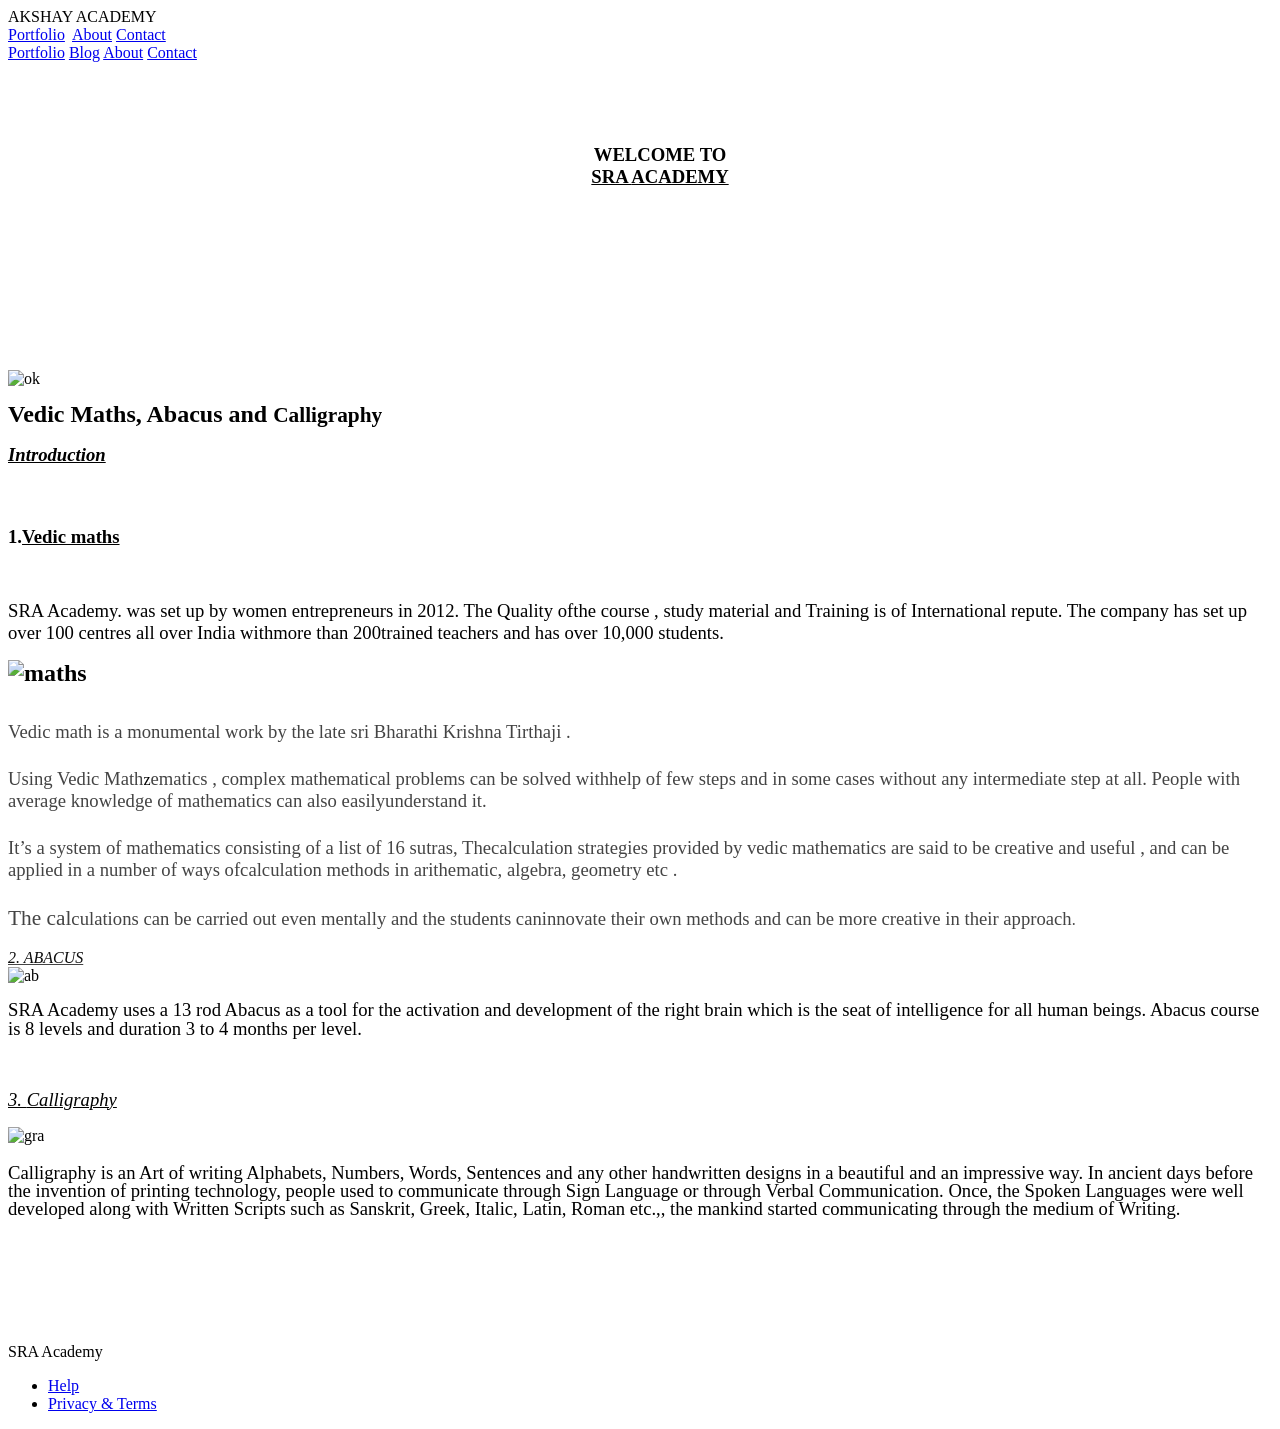
==== index.html @ 7da57687 "Update index.html" ====
<!DOCTYPE html>
<!--
  Material Design Lite  Copyright 2015 Google Inc. All rights reserved.  Licensed under the Apache License, Version 2.0 (the "License");
  you may not use this file except in compliance with the License.  You may obtain a copy of the License at      https://www.apache.org/licenses/LICENSE-2.0
  Unless required by applicable law or agreed to in writing, software  distributed under the License is distributed on an "AS IS" BASIS,  WITHOUT WARRANTIES OR CONDITIONS OF ANY KIND, either express or implied.
  See the License for the specific language governing permissions and  limitations under the License-->
<html lang="en">
  <head>
    <meta http-equiv="content-type" content="text/html; charset=utf-8">
    <meta http-equiv="X-UA-Compatible" content="IE=edge">
    <meta name="description" content="A portfolio template that uses Material Design Lite.">
    <meta name="viewport" content="width=device-width, initial-scale=1.0, minimum-scale=1.0">
    <title>MDL-Static Website</title>
    <link rel="stylesheet" href="https://fonts.googleapis.com/css?family=Roboto:regular,bold,italic,thin,light,bolditalic,black,medium&amp;lang=en">
    <link rel="stylesheet" href="https://code.getmdl.io/1.3.0/material.grey-pink.min.css">
    <link rel="stylesheet" href="styles.css">
    <link rel="stylesheet" href="https://fonts.googleapis.com/icon?family=Material+Icons">
  </head>
  <body>
    <div class="mdl-layout mdl-js-layout mdl-layout--fixed-header">
      <header class="mdl-layout__header mdl-layout__header--waterfall portfolio-header">
        <div class="mdl-layout__header-row portfolio-logo-row"> <span class="mdl-layout__title">
            <div class="portfolio-logo"></div>
            <span class="mdl-layout__title">AKSHAY ACADEMY</span> </span> </div>
        <div class="mdl-layout__header-row portfolio-navigation-row mdl-layout--large-screen-only">
          <nav class="mdl-navigation mdl-typography--body-1-force-preferred-font">
            <a class="mdl-navigation__link is-active" href="index.html">Portfolio</a>&nbsp;
            <a class="mdl-navigation__link" href="about.html">About</a>
            <a class="mdl-navigation__link" href="contact.html">Contact</a> </nav>
        </div>
      </header>
      <div class="mdl-layout__drawer mdl-layout--small-screen-only">
        <nav class="mdl-navigation mdl-typography--body-1-force-preferred-font">
          <a class="mdl-navigation__link is-active" href="index.html">Portfolio</a>
          <a class="mdl-navigation__link" href="blog.html">Blog</a> <a class="mdl-navigation__link"
            href="about.html">About</a> <a class="mdl-navigation__link" href="contact.html">Contact</a>
        </nav>
      </div>
      <main class="mdl-layout__content">
        <div class="mdl-grid portfolio-max-width">
          <div class="mdl-cell mdl-cell--12-col mdl-card mdl-shadow--4dp">
            <div class="mdl-card__title">
              <h2 class="mdl-card__title-text"> </h2>
              <p style="margin-bottom: 0.28cm; line-height: 108%"><font face="Book Antiqua, serif"><font
                    style="font-size: 14pt" size="4"><b> </b></font></font></p>
              <p style="margin-bottom: 0.28cm; line-height: 108%"><br>
              </p>
              <br>
              <dl>
                <dd style="text-align: center;"><font face="Book Antiqua, serif"><font
                      style="font-size: 14pt" size="4"><b>WELCOME TO</b></font></font></dd>
                <dd style="text-align: center;"><font face="Book Antiqua, serif"><font
                      style="font-size: 14pt" size="4"><b><u>SRA </u><u>ACADEMY</u></b></font></font></dd>
              </dl>
              <p style="margin-bottom: 0.28cm; line-height: 108%"><font face="Book Antiqua, serif"><font
                    style="font-size: 14pt" size="4"><b><br>
                    </b></font></font></p>
              <p style="margin-bottom: 0.28cm; line-height: 108%"><font face="Book Antiqua, serif"><font
                    style="font-size: 14pt" size="4"><b><br>
                    </b></font></font></p>
              <p style="margin-bottom: 0.28cm; line-height: 108%"><font face="Book Antiqua, serif"><font
                    style="font-size: 14pt" size="4"><b><br>
                    </b></font></font></p>
              <p style="margin-bottom: 0.28cm; line-height: 108%"><font face="Book Antiqua, serif"><font
                    style="font-size: 14pt" size="4"><b><br>
                    </b></font></font></p>
              <p style="margin-bottom: 0.28cm; line-height: 108%"><font face="Book Antiqua, serif"><font
                    style="font-size: 14pt" size="4"><b><br>
                    </b></font></font></p>
              <img src="https://github.com/AkshayaAc/SrAA.githhub.io/blob/master/logo.png"
                alt="ok" title="logo"> </div>
            <div class="mdl-card__supporting-text"> <strong></strong>
              <p style="margin-top: 0.49cm; margin-bottom: 0.49cm; line-height: 108%">
              </p>
              <p style="margin-bottom: 0.28cm; line-height: 108%"><span style="color: #010101;"><b><font
                      style="font-size: 18pt" size="5">Vedic Maths, Abacus and <font
                        face="Book Antiqua, serif"><font style="font-size: 16pt"
                          size="5">Calligraphy</font></font></font></b></span></p>
              <p style="margin-top: 0.49cm; margin-bottom: 0.49cm; line-height: 100%">
              </p>
            </div>
            <div class="mdl-grid portfolio-copy">
              <h3 class="mdl-cell mdl-cell--16-col mdl-typography--headline"><i><b><u>Introduction<br>
                    </u></b></i></h3>
              <h3 class="mdl-cell mdl-cell--16-col mdl-typography--headline"><br>
              </h3>
              <h3 class="mdl-cell mdl-cell--16-col mdl-typography--headline">1.<u>Vedic
                  maths</u><i><b><u><br>
                    </u></b></i></h3>
              <p><br>
              </p>
              <p> </p>
              <p><font face="Book Antiqua, serif"><font style="font-size: 12pt"
                    size="3"><font style="font-size: 14pt" size="5">SRA Academy.
                      was set up by women entrepreneurs in 2012. The Quality
                      ofthe course , study material and Training is of
                      International repute. The company has set up over 100
                      centres all over India withmore than 200</font></font></font><font
                  face="Book Antiqua, serif"><font style="font-size: 12pt" size="3"><font
                      style="font-size: 14pt" size="5">trained teachers and has
                      over 10,000 students.</font></font></font></p>
              <p><font face="Book Antiqua, serif"><font style="font-size: 12pt"
                    size="3"><font style="font-size: 18pt" size="5"><b> <img src="file:///home/gello/mdl-template-portfolio/images/portfolio-example-02.jpg"
                          alt="maths" title="Vedic"><br>
                      </b></font></font></font></p>
              <br>
              <div style="text-align: left;"><span style="color: #444444;"><font
                    face="Book Antiqua, serif"><font style="font-size: 14pt" size="4">Vedic
math
                      is a monumental work by the late sri Bharathi Krishna
                      Tirthaji .</font></font></span><br>
                <span style="color: #444444;"><font face="Book Antiqua, serif"><font
                      style="font-size: 16pt" size="4"><br>
                    </font></font></span></div>
              <div style="text-align: left;"><span style="color: #444444;"><font
                    face="Book Antiqua, serif"><font style="font-size: 14pt" size="4">Using
                      Vedic Math</font></font></span>z<span style="color: #444444;"><font
                    face="Book Antiqua, serif"><font style="font-size: 14pt" size="4">ematics
                      , complex mathematical problems can be solved withhelp of
                      few steps and in some cases without any intermediate step
                      at all. People with average knowledge of mathematics can
                      also easilyunderstand it.</font></font></span><br>
                <span style="color: #444444;"><font face="Book Antiqua, serif"><font
                      style="font-size: 16pt" size="4"><br>
                    </font></font></span></div>
              <div style="text-align: left;"><span style="color: #444444;"><font
                    face="Book Antiqua, serif"><font style="font-size: 14pt" size="4">It’s
                      a system of mathematics consisting of a list of 16 sutras,
                      Thecalculation strategies provided by vedic mathematics
                      are said to be creative and useful , and can be applied in
                      a number of ways ofcalculation methods in arithematic,
                      algebra, geometry etc .</font></font></span><br>
                <span style="color: #444444;"><font face="Book Antiqua, serif"><font
                      style="font-size: 12pt" size="3"><font style="font-size: 16pt"
                        size="4"><br>
                      </font></font></font></span></div>
              <div style="text-align: left;"><span style="color: #444444;"><font
                    face="Book Antiqua, serif"><font style="font-size: 12pt" size="3"><font
                        style="font-size: 16pt" size="4">The cal</font></font></font></span><span
                  style="color: #444444;"><font face="Book Antiqua, serif"><font
                      style="font-size: 12pt" size="3"><font style="font-size: 14pt"
                        size="4">culations can be carried out even mentally and
                        the students caninnovate their own methods and can be
                        more creative in their approach</font>.<br>
                      <br>
                      <u><i><span style="color: #0c0c0c;">2. ABACUS</span></i></u></font></font></span><br>
                <img src="file:///home/gello/mdl-template-portfolio/images/Abacuus.jpg"
                  alt="ab" title="Abacus" style="width: 333px; height: 333px;">
                <p style="margin-bottom: 0.28cm; line-height: 108%"><font face="Book Antiqua, serif"><font
                      style="font-size: 14pt" size="3">SRA Academy uses a 13 rod
                      Abacus as a tool for the activation and development of the
                      right brain which is the seat of intelligence for all
                      human beings. Abacus course is 8 levels and duration 3 to
                      4 months per level.</font></font></p>
                <p style="margin-bottom: 0.28cm; line-height: 108%"><font face="Book Antiqua, serif"><font
                      style="font-size: 14pt" size="3"><br>
                    </font></font></p>
                <p style="margin-top: 0.49cm; margin-bottom: 0.49cm; line-height: 108%"><font
                    face="Book Antiqua, serif"><font style="font-size: 14pt" size="3"><i><u>3.
                          </u></i></font></font><u><i><font face="Book Antiqua, serif"><font
                          style="font-size: 14pt" size="4">Calligraphy</font></font></i></u></p>
                <img src="file:///home/gello/mdl-template-portfolio/images/cal.jpg"
                  alt="gra" title="Cal" style="width: 337px; height: 189px;">
                <p style="margin-top: 0.49cm; margin-bottom: 0.49cm; line-height: 108%"><font
                    face="Book Antiqua, serif"><font style="font-size: 14pt" size="4">Calligraphy
is
                      an Art of writing Alphabets, Numbers, Words, Sentences and
                      any
                      other handwritten designs in a beautiful and an impressive
                      way. In
                      ancient days before the invention of printing technology,
                      people used
                      to communicate through Sign Language or through Verbal
                      Communication.
                      Once, the Spoken Languages were well developed along with
                      Written
                      Scripts such as Sanskrit, Greek, Italic, Latin, Roman
                      etc.,, the
                      mankind started communicating through the medium of
                      Writing.</font></font></p>
              </div>
              <div style="text-align: left;"><span style="color: #444444;"><font
                    face="Book Antiqua, serif"><font style="font-size: 12pt" size="3"><u><i><br>
                        </i></u></font></font></span></div>
              <div style="text-align: left;"><span style="color: #444444;"><font
                    face="Book Antiqua, serif"><font style="font-size: 14pt" size="3"><u><i><br>
                        </i></u><br>
                      <br>
                      <br>
                    </font></font></span></div>
            </div>
          </div>
        </div>
        <footer class="mdl-mini-footer">
          <div class="mdl-mini-footer__left-section">
            <div class="mdl-logo">SRA Academy</div>
          </div>
          <div class="mdl-mini-footer__right-section">
            <ul class="mdl-mini-footer__link-list">
              <li><a href="#">Help</a></li>
              <li><a href="#">Privacy &amp; Terms</a></li>
            </ul>
          </div>
        </footer>
      </main>
    </div>
    <script src="https://code.getmdl.io/1.3.0/material.min.js"></script>
  </body>
</html>
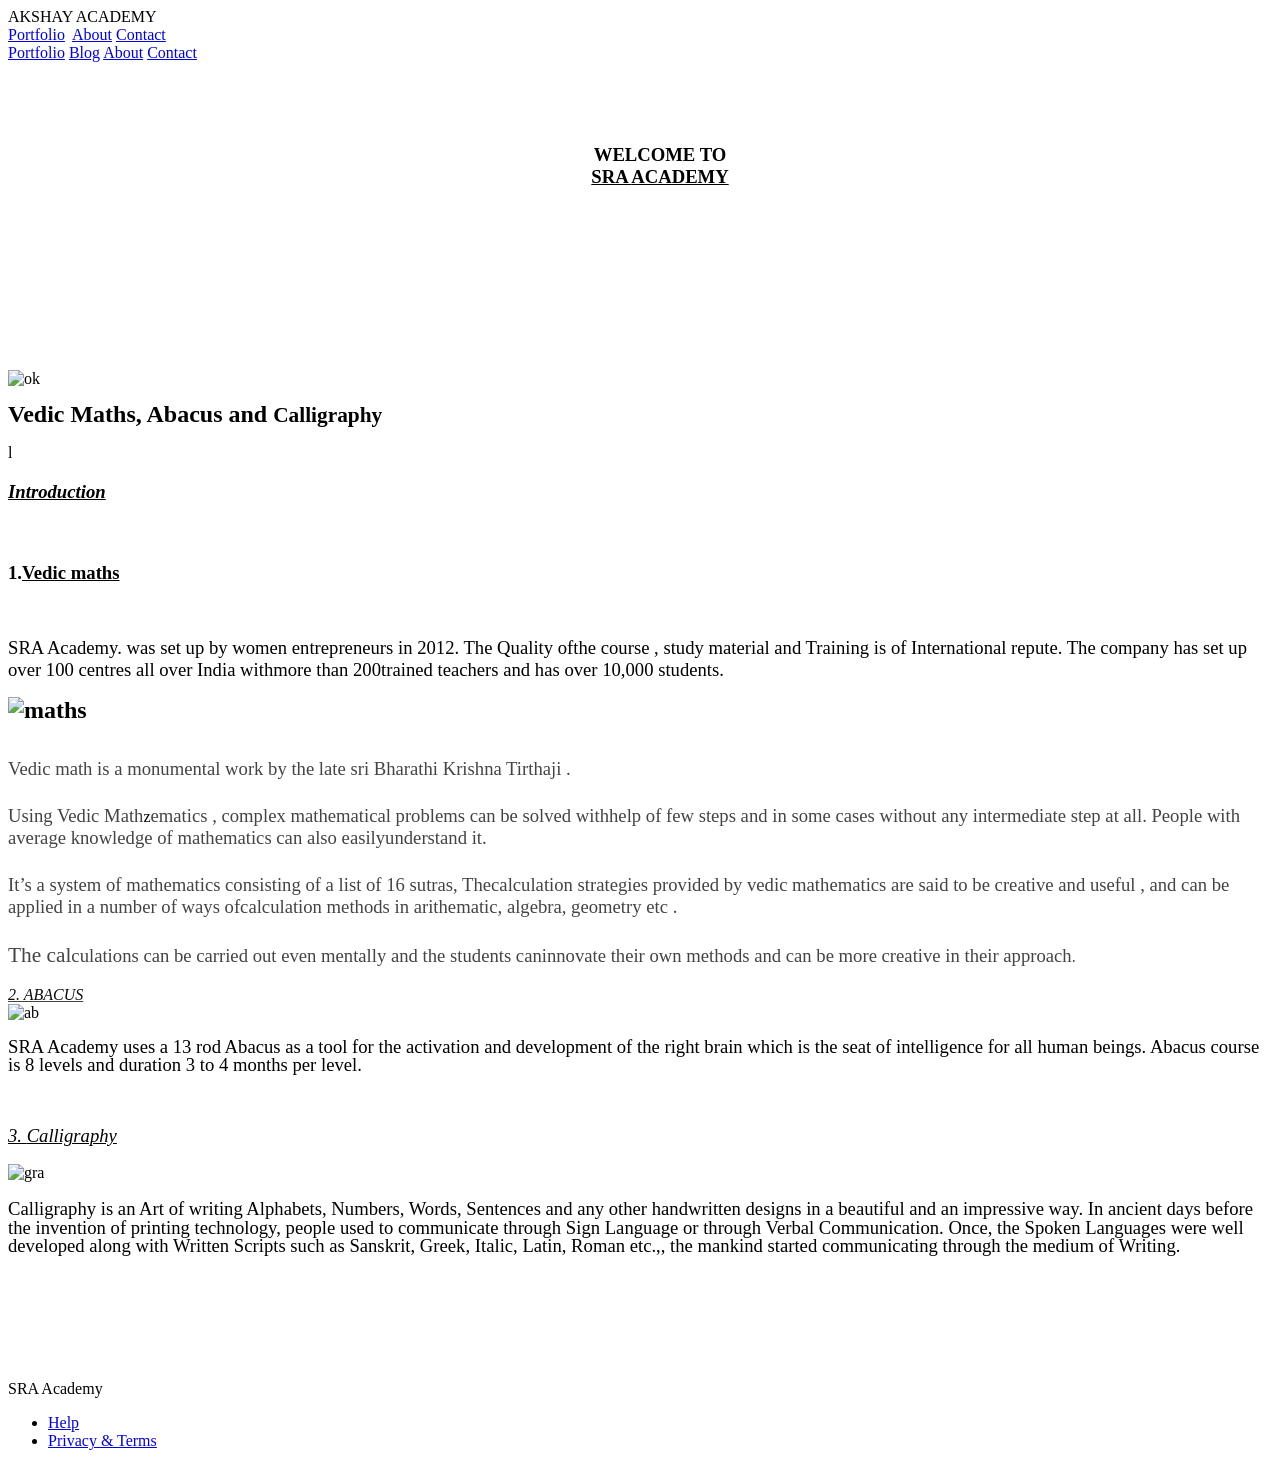
==== commit e4ee3014: "Update index.html" ====
--- a/index.html
+++ b/index.html
@@ -67,7 +67,7 @@
               <p style="margin-bottom: 0.28cm; line-height: 108%"><font face="Book Antiqua, serif"><font
                     style="font-size: 14pt" size="4"><b><br>
                     </b></font></font></p>
-              <img src="https://github.com/AkshayaAc/SrAA.githhub.io/blob/master/logo.png"
+              <img src="https://github.com/AkshayaAc/SrAA.githhub.io/blob/master/logo.png?raw=true"
                 alt="ok" title="logo"> </div>
             <div class="mdl-card__supporting-text"> <strong></strong>
               <p style="margin-top: 0.49cm; margin-bottom: 0.49cm; line-height: 108%">
@@ -77,7 +77,7 @@
                         face="Book Antiqua, serif"><font style="font-size: 16pt"
                           size="5">Calligraphy</font></font></font></b></span></p>
               <p style="margin-top: 0.49cm; margin-bottom: 0.49cm; line-height: 100%">
-              </p>
+              </p>l
             </div>
             <div class="mdl-grid portfolio-copy">
               <h3 class="mdl-cell mdl-cell--16-col mdl-typography--headline"><i><b><u>Introduction<br>
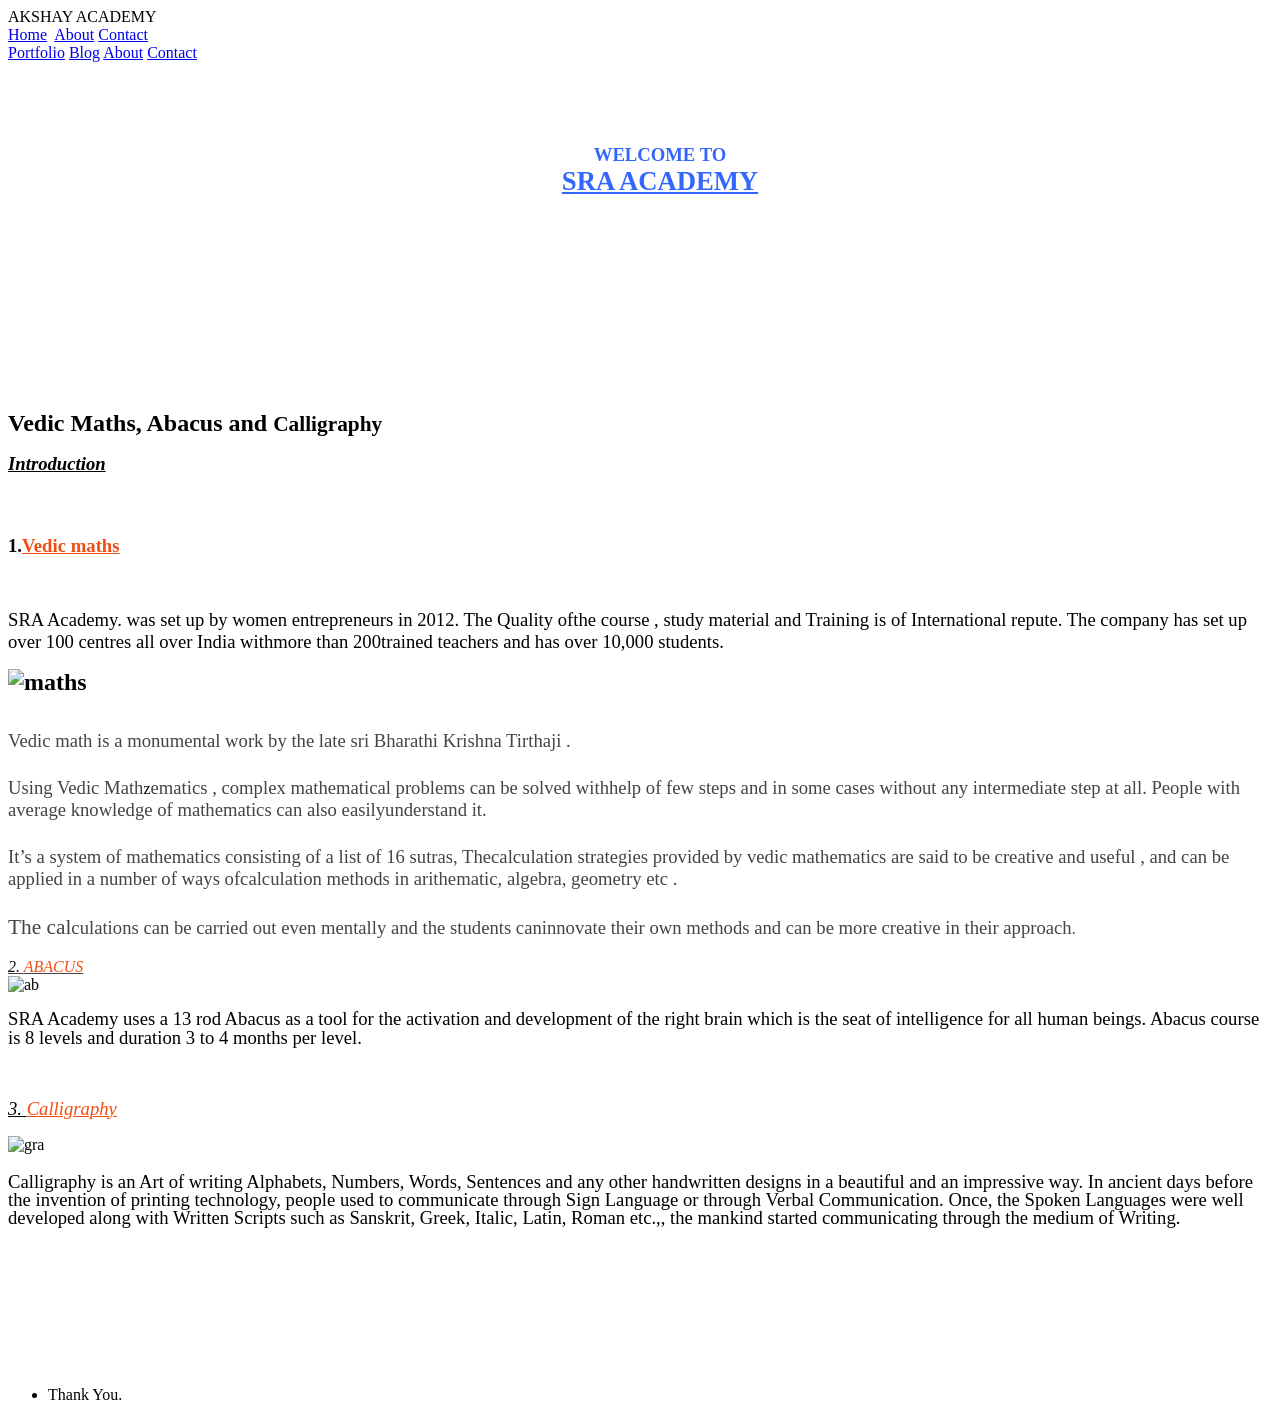
==== commit 8c8461cc: "Rename index.thml to index.html" ====
--- a/index.html
+++ b/index.html
@@ -1,9 +1,6 @@
 <!DOCTYPE html>
 <!--
-  Material Design Lite  Copyright 2015 Google Inc. All rights reserved.  Licensed under the Apache License, Version 2.0 (the "License");
-  you may not use this file except in compliance with the License.  You may obtain a copy of the License at      https://www.apache.org/licenses/LICENSE-2.0
-  Unless required by applicable law or agreed to in writing, software  distributed under the License is distributed on an "AS IS" BASIS,  WITHOUT WARRANTIES OR CONDITIONS OF ANY KIND, either express or implied.
-  See the License for the specific language governing permissions and  limitations under the License-->
+  Material Design Lite  Copyright 2015 Google Inc. All rights reserved.  Licensed under the Apache License, Version 2.0 (the "License");  you may not use this file except in compliance with the License.  You may obtain a copy of the License at      https://www.apache.org/licenses/LICENSE-2.0  Unless required by applicable law or agreed to in writing, software  distributed under the License is distributed on an "AS IS" BASIS,  WITHOUT WARRANTIES OR CONDITIONS OF ANY KIND, either express or implied.  See the License for the specific language governing permissions and  limitations under the License-->
 <html lang="en">
   <head>
     <meta http-equiv="content-type" content="text/html; charset=utf-8">
@@ -24,9 +21,9 @@
             <span class="mdl-layout__title">AKSHAY ACADEMY</span> </span> </div>
         <div class="mdl-layout__header-row portfolio-navigation-row mdl-layout--large-screen-only">
           <nav class="mdl-navigation mdl-typography--body-1-force-preferred-font">
-            <a class="mdl-navigation__link is-active" href="index.html">Portfolio</a>&nbsp;
-            <a class="mdl-navigation__link" href="about.html">About</a>
-            <a class="mdl-navigation__link" href="contact.html">Contact</a> </nav>
+            <a class="mdl-navigation__link is-active" href="file:///home/gello/mdl-template-portfolio/index.html">Home</a>&nbsp;
+            <a class="mdl-navigation__link" href="about.html">About</a> <a class="mdl-navigation__link"
+              href="contact.html">Contact</a> </nav>
         </div>
       </header>
       <div class="mdl-layout__drawer mdl-layout--small-screen-only">
@@ -41,34 +38,38 @@
           <div class="mdl-cell mdl-cell--12-col mdl-card mdl-shadow--4dp">
             <div class="mdl-card__title">
               <h2 class="mdl-card__title-text"> </h2>
-              <p style="margin-bottom: 0.28cm; line-height: 108%"><font face="Book Antiqua, serif"><font
-                    style="font-size: 14pt" size="4"><b> </b></font></font></p>
-              <p style="margin-bottom: 0.28cm; line-height: 108%"><br>
-              </p>
-              <br>
+              <p style="margin-bottom: 0.28cm; line-height: 108%"><span style="color: #3366ff;"><font
+                    face="Book Antiqua, serif"><font style="font-size: 20pt" size="4"><b>
+                      </b></font></font></span></p>
+              <p style="margin-bottom: 0.28cm; line-height: 108%"><span style="color: #3366ff;"><br>
+                </span> </p>
+              <span style="color: #3366ff;"><br>
+              </span>
               <dl>
-                <dd style="text-align: center;"><font face="Book Antiqua, serif"><font
-                      style="font-size: 14pt" size="4"><b>WELCOME TO</b></font></font></dd>
-                <dd style="text-align: center;"><font face="Book Antiqua, serif"><font
-                      style="font-size: 14pt" size="4"><b><u>SRA </u><u>ACADEMY</u></b></font></font></dd>
+                <dd style="text-align: center;"><span style="color: #3366ff;"><font
+                      face="Book Antiqua, serif"><font style="font-size: 14pt" size="4"><b>WELCOME
+                          TO</b></font></font></span></dd>
+                <dd style="text-align: center;"><span style="color: #3366ff;"><font
+                      face="Book Antiqua, serif"><font style="font-size: 20pt" size="4"><b><u>SRA
+                            </u><u>ACADEMY</u></b></font></font></span></dd>
               </dl>
-              <p style="margin-bottom: 0.28cm; line-height: 108%"><font face="Book Antiqua, serif"><font
-                    style="font-size: 14pt" size="4"><b><br>
-                    </b></font></font></p>
-              <p style="margin-bottom: 0.28cm; line-height: 108%"><font face="Book Antiqua, serif"><font
-                    style="font-size: 14pt" size="4"><b><br>
-                    </b></font></font></p>
-              <p style="margin-bottom: 0.28cm; line-height: 108%"><font face="Book Antiqua, serif"><font
-                    style="font-size: 14pt" size="4"><b><br>
-                    </b></font></font></p>
-              <p style="margin-bottom: 0.28cm; line-height: 108%"><font face="Book Antiqua, serif"><font
-                    style="font-size: 14pt" size="4"><b><br>
-                    </b></font></font></p>
-              <p style="margin-bottom: 0.28cm; line-height: 108%"><font face="Book Antiqua, serif"><font
-                    style="font-size: 14pt" size="4"><b><br>
-                    </b></font></font></p>
-              <img src="https://github.com/AkshayaAc/SrAA.githhub.io/blob/master/logo.png?raw=true"
-                alt="ok" title="logo"> </div>
+              <p style="margin-bottom: 0.28cm; line-height: 108%"><span style="color: #3366ff;"><font
+                    face="Book Antiqua, serif"><font style="font-size: 14pt" size="4"><b><br>
+                      </b></font></font></span></p>
+              <p style="margin-bottom: 0.28cm; line-height: 108%"><span style="color: #3366ff;"><font
+                    face="Book Antiqua, serif"><font style="font-size: 14pt" size="4"><b><br>
+                      </b></font></font></span></p>
+              <p style="margin-bottom: 0.28cm; line-height: 108%"><span style="color: #3366ff;"><font
+                    face="Book Antiqua, serif"><font style="font-size: 14pt" size="4"><b><br>
+                      </b></font></font></span></p>
+              <p style="margin-bottom: 0.28cm; line-height: 108%"><span style="color: #3366ff;"><font
+                    face="Book Antiqua, serif"><font style="font-size: 14pt" size="4"><b><br>
+                      </b></font></font></span></p>
+              <p style="margin-bottom: 0.28cm; line-height: 108%"><span style="color: #3366ff;"><font
+                    face="Book Antiqua, serif"><font style="font-size: 14pt" size="4"><b><br>
+                      </b></font></font></span></p>
+              <span style="color: #3366ff;"><br>
+              </span> </div>
             <div class="mdl-card__supporting-text"> <strong></strong>
               <p style="margin-top: 0.49cm; margin-bottom: 0.49cm; line-height: 108%">
               </p>
@@ -77,15 +78,15 @@
                         face="Book Antiqua, serif"><font style="font-size: 16pt"
                           size="5">Calligraphy</font></font></font></b></span></p>
               <p style="margin-top: 0.49cm; margin-bottom: 0.49cm; line-height: 100%">
-              </p>l
+              </p>
             </div>
             <div class="mdl-grid portfolio-copy">
               <h3 class="mdl-cell mdl-cell--16-col mdl-typography--headline"><i><b><u>Introduction<br>
                     </u></b></i></h3>
               <h3 class="mdl-cell mdl-cell--16-col mdl-typography--headline"><br>
               </h3>
-              <h3 class="mdl-cell mdl-cell--16-col mdl-typography--headline">1.<u>Vedic
-                  maths</u><i><b><u><br>
+              <h3 class="mdl-cell mdl-cell--16-col mdl-typography--headline">1.<u
+                  style="color: #f04d11;">Vedic maths</u><i><b><u><br>
                     </u></b></i></h3>
               <p><br>
               </p>
@@ -143,7 +144,7 @@
                         the students caninnovate their own methods and can be
                         more creative in their approach</font>.<br>
                       <br>
-                      <u><i><span style="color: #0c0c0c;">2. ABACUS</span></i></u></font></font></span><br>
+                      <u><i><span style="color: #0c0c0c;">2. <span style="color: #f44e11;">ABACUS</span></span></i></u></font></font></span><br>
                 <img src="file:///home/gello/mdl-template-portfolio/images/Abacuus.jpg"
                   alt="ab" title="Abacus" style="width: 333px; height: 333px;">
                 <p style="margin-bottom: 0.28cm; line-height: 108%"><font face="Book Antiqua, serif"><font
@@ -157,7 +158,8 @@
                     </font></font></p>
                 <p style="margin-top: 0.49cm; margin-bottom: 0.49cm; line-height: 108%"><font
                     face="Book Antiqua, serif"><font style="font-size: 14pt" size="3"><i><u>3.
-                          </u></i></font></font><u><i><font face="Book Antiqua, serif"><font
+                          <span style="color: #f24d10;"> </span></u></i></font></font><u
+                    style="color: #f24d10;"><i><font face="Book Antiqua, serif"><font
                           style="font-size: 14pt" size="4">Calligraphy</font></font></i></u></p>
                 <img src="file:///home/gello/mdl-template-portfolio/images/cal.jpg"
                   alt="gra" title="Cal" style="width: 337px; height: 189px;">
@@ -165,19 +167,14 @@
                     face="Book Antiqua, serif"><font style="font-size: 14pt" size="4">Calligraphy
 is
                       an Art of writing Alphabets, Numbers, Words, Sentences and
-                      any
-                      other handwritten designs in a beautiful and an impressive
-                      way. In
-                      ancient days before the invention of printing technology,
-                      people used
-                      to communicate through Sign Language or through Verbal
-                      Communication.
-                      Once, the Spoken Languages were well developed along with
-                      Written
+                      any other handwritten designs in a beautiful and an
+                      impressive way. In ancient days before the invention of
+                      printing technology, people used to communicate through
+                      Sign Language or through Verbal Communication. Once, the
+                      Spoken Languages were well developed along with Written
                       Scripts such as Sanskrit, Greek, Italic, Latin, Roman
-                      etc.,, the
-                      mankind started communicating through the medium of
-                      Writing.</font></font></p>
+                      etc.,, the mankind started communicating through the
+                      medium of Writing.</font></font></p>
               </div>
               <div style="text-align: left;"><span style="color: #444444;"><font
                     face="Book Antiqua, serif"><font style="font-size: 12pt" size="3"><u><i><br>
@@ -193,12 +190,12 @@
         </div>
         <footer class="mdl-mini-footer">
           <div class="mdl-mini-footer__left-section">
-            <div class="mdl-logo">SRA Academy</div>
+            <div class="mdl-logo"><br>
+            </div>
           </div>
           <div class="mdl-mini-footer__right-section">
             <ul class="mdl-mini-footer__link-list">
-              <li><a href="#">Help</a></li>
-              <li><a href="#">Privacy &amp; Terms</a></li>
+              <li>Thank You.</li>
             </ul>
           </div>
         </footer>
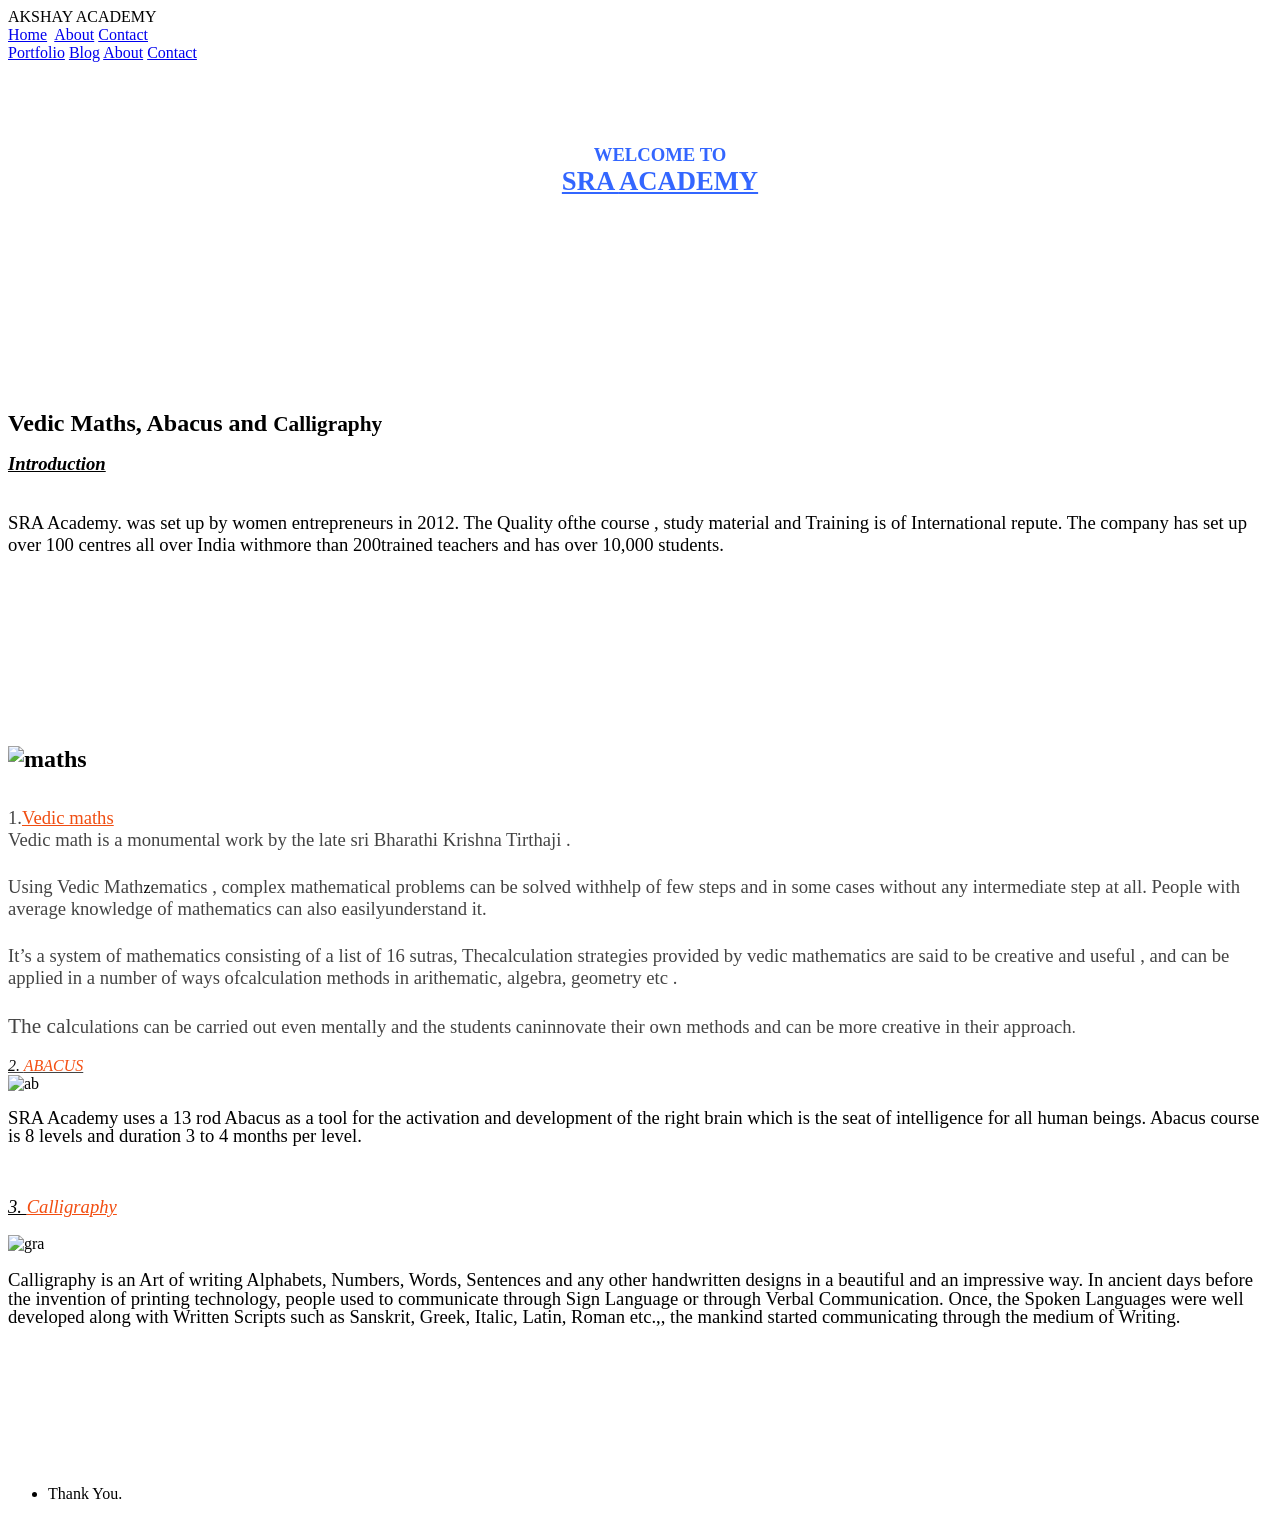
==== commit fe52c36f: "Create index.html" ====
--- a/index.html
+++ b/index.html
@@ -83,32 +83,41 @@
             <div class="mdl-grid portfolio-copy">
               <h3 class="mdl-cell mdl-cell--16-col mdl-typography--headline"><i><b><u>Introduction<br>
                     </u></b></i></h3>
-              <h3 class="mdl-cell mdl-cell--16-col mdl-typography--headline"><br>
-              </h3>
-              <h3 class="mdl-cell mdl-cell--16-col mdl-typography--headline">1.<u
-                  style="color: #f04d11;">Vedic maths</u><i><b><u><br>
-                    </u></b></i></h3>
-              <p><br>
-              </p>
-              <p> </p>
-              <p><font face="Book Antiqua, serif"><font style="font-size: 12pt"
-                    size="3"><font style="font-size: 14pt" size="5">SRA Academy.
-                      was set up by women entrepreneurs in 2012. The Quality
-                      ofthe course , study material and Training is of
-                      International repute. The company has set up over 100
-                      centres all over India withmore than 200</font></font></font><font
-                  face="Book Antiqua, serif"><font style="font-size: 12pt" size="3"><font
-                      style="font-size: 14pt" size="5">trained teachers and has
-                      over 10,000 students.</font></font></font></p>
+            </div>
+            <div class="mdl-grid portfolio-copy"><br>
+              <font face="Book Antiqua, serif"><font style="font-size: 12pt" size="3"><font
+                    style="font-size: 14pt" size="5">SRA Academy.
+                    was set up by women entrepreneurs in 2012. The Quality ofthe
+                    course , study material and Training is of International
+                    repute. The company has set up over 100 centres all over
+                    India withmore than 200</font></font></font><font face="Book Antiqua, serif"><font
+                  style="font-size: 12pt" size="3"><font style="font-size: 14pt"
+                    size="5">trained teachers and has over 10,000 students.</font></font></font>
+              <p><font face="Book Antiqua, serif"><font style="font-size: 12pt"
+                    size="3"><font style="font-size: 14pt" size="5"><br>
+                    </font></font></font></p>
+              <p><font face="Book Antiqua, serif"><font style="font-size: 12pt"
+                    size="3"><font style="font-size: 14pt" size="5"><br>
+                    </font></font></font></p>
+              <p><font face="Book Antiqua, serif"><font style="font-size: 12pt"
+                    size="3"><font style="font-size: 14pt" size="5"><br>
+                    </font></font></font></p>
+              <p><font face="Book Antiqua, serif"><font style="font-size: 12pt"
+                    size="3"><font style="font-size: 14pt" size="5"><br>
+                      <br>
+                    </font></font></font></p>
               <p><font face="Book Antiqua, serif"><font style="font-size: 12pt"
                     size="3"><font style="font-size: 18pt" size="5"><b> <img src="file:///home/gello/mdl-template-portfolio/images/portfolio-example-02.jpg"
                           alt="maths" title="Vedic"><br>
                       </b></font></font></font></p>
               <br>
               <div style="text-align: left;"><span style="color: #444444;"><font
-                    face="Book Antiqua, serif"><font style="font-size: 14pt" size="4">Vedic
-math
-                      is a monumental work by the late sri Bharathi Krishna
+                    face="Book Antiqua, serif"><font style="font-size: 14pt" size="4">1.<u
+                        style="color: #f04d11;">Vedic maths</u></font></font></span></div>
+              <div style="text-align: left;"><span style="color: #444444;"><font
+                    face="Book Antiqua, serif"><font style="font-size: 14pt" size="4"><u
+                        style="color: #f04d11;"></u>Vedic
+                      math is a monumental work by the late sri Bharathi Krishna
                       Tirthaji .</font></font></span><br>
                 <span style="color: #444444;"><font face="Book Antiqua, serif"><font
                       style="font-size: 16pt" size="4"><br>
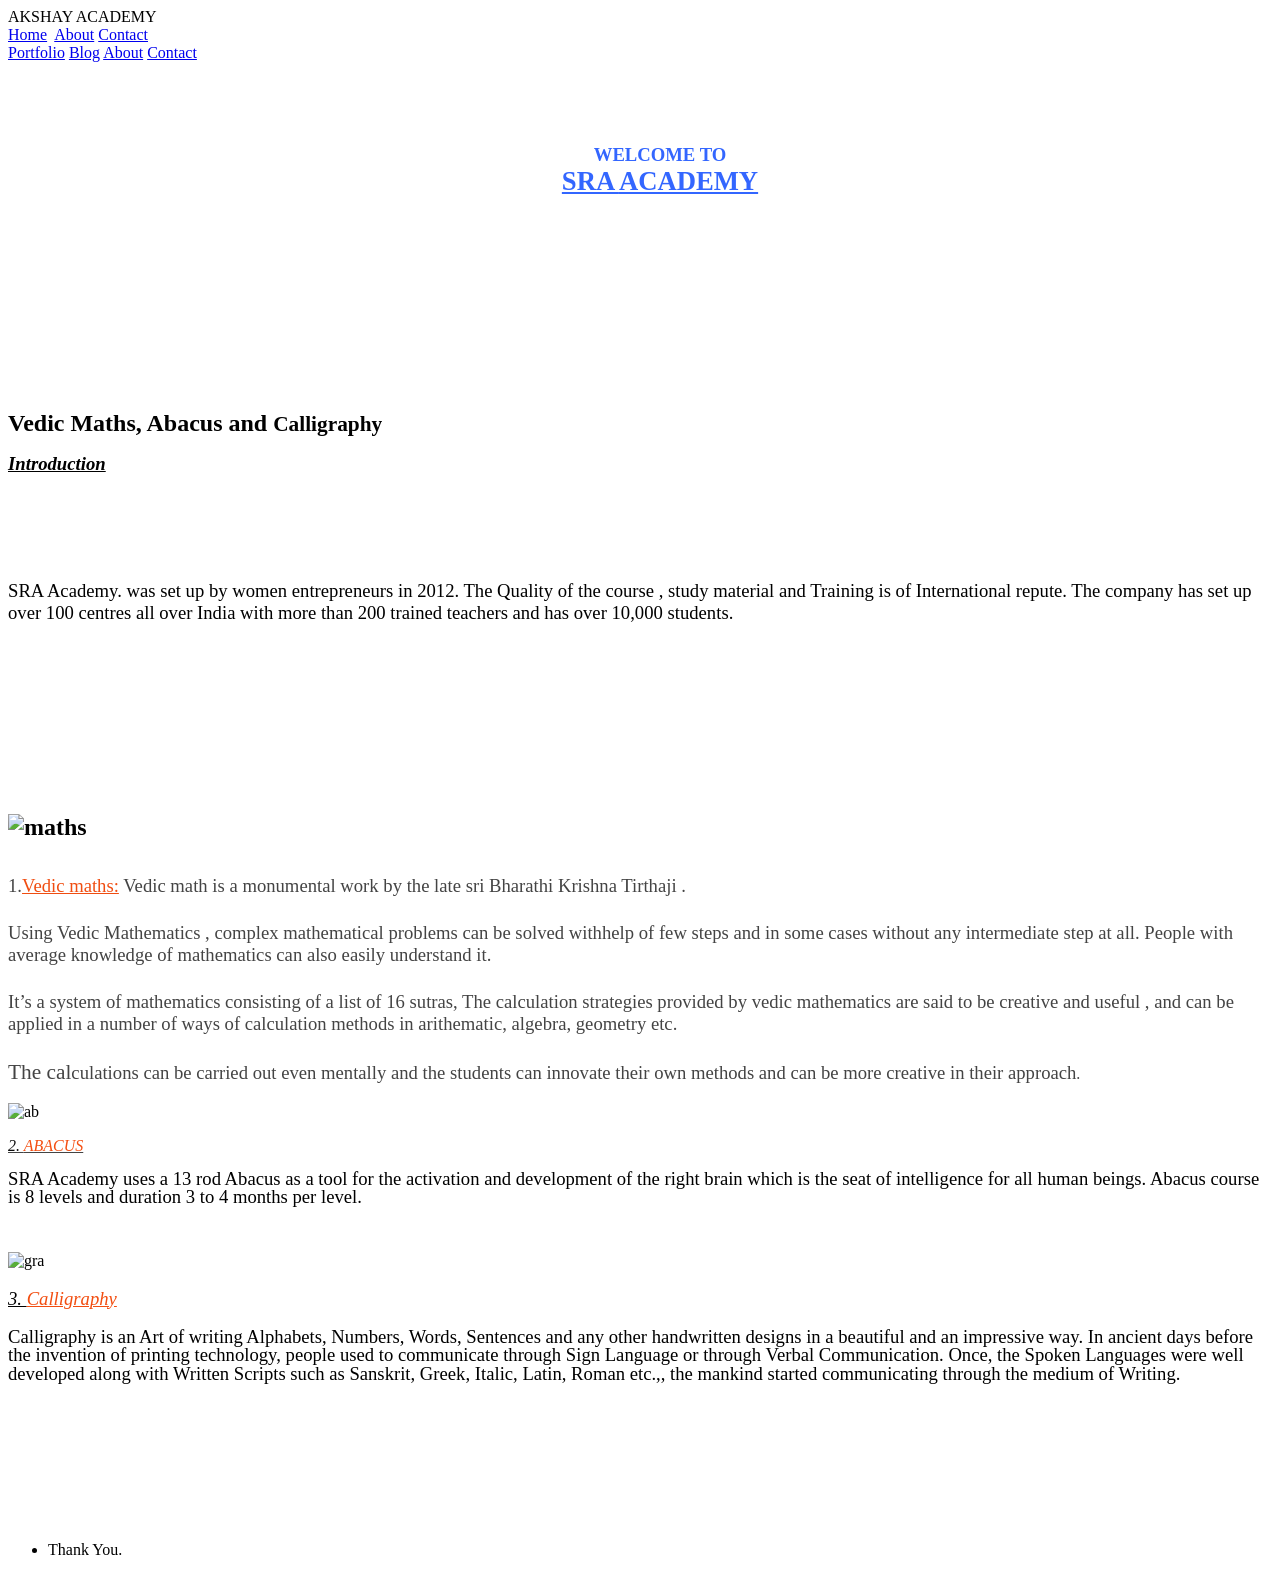
==== commit 64417388: "Update index.html" ====
--- a/index.html
+++ b/index.html
@@ -85,14 +85,19 @@
                     </u></b></i></h3>
             </div>
             <div class="mdl-grid portfolio-copy"><br>
-              <font face="Book Antiqua, serif"><font style="font-size: 12pt" size="3"><font
-                    style="font-size: 14pt" size="5">SRA Academy.
-                    was set up by women entrepreneurs in 2012. The Quality ofthe
-                    course , study material and Training is of International
-                    repute. The company has set up over 100 centres all over
-                    India withmore than 200</font></font></font><font face="Book Antiqua, serif"><font
-                  style="font-size: 12pt" size="3"><font style="font-size: 14pt"
-                    size="5">trained teachers and has over 10,000 students.</font></font></font>
+              <br>
+              <p><br>
+              </p>
+              <p> </p>
+              <p><font face="Book Antiqua, serif"><font style="font-size: 12pt"
+                    size="3"><font style="font-size: 14pt" size="5">SRA Academy.
+                      was set up by women entrepreneurs in 2012. The Quality of
+                      the course , study material and Training is of
+                      International repute. The company has set up over 100
+                      centres all over India with more than 200</font></font></font><font
+                  face="Book Antiqua, serif"><font style="font-size: 12pt" size="3"><font
+                      style="font-size: 14pt" size="5"> trained teachers and has
+                      over 10,000 students.</font></font></font></p>
               <p><font face="Book Antiqua, serif"><font style="font-size: 12pt"
                     size="3"><font style="font-size: 14pt" size="5"><br>
                     </font></font></font></p>
@@ -113,10 +118,7 @@
               <br>
               <div style="text-align: left;"><span style="color: #444444;"><font
                     face="Book Antiqua, serif"><font style="font-size: 14pt" size="4">1.<u
-                        style="color: #f04d11;">Vedic maths</u></font></font></span></div>
-              <div style="text-align: left;"><span style="color: #444444;"><font
-                    face="Book Antiqua, serif"><font style="font-size: 14pt" size="4"><u
-                        style="color: #f04d11;"></u>Vedic
+                        style="color: #f04d11;">Vedic maths:</u> Vedic
                       math is a monumental work by the late sri Bharathi Krishna
                       Tirthaji .</font></font></span><br>
                 <span style="color: #444444;"><font face="Book Antiqua, serif"><font
@@ -124,22 +126,22 @@
                     </font></font></span></div>
               <div style="text-align: left;"><span style="color: #444444;"><font
                     face="Book Antiqua, serif"><font style="font-size: 14pt" size="4">Using
-                      Vedic Math</font></font></span>z<span style="color: #444444;"><font
+                      Vedic Math</font></font></span><span style="color: #444444;"><font
                     face="Book Antiqua, serif"><font style="font-size: 14pt" size="4">ematics
                       , complex mathematical problems can be solved withhelp of
                       few steps and in some cases without any intermediate step
                       at all. People with average knowledge of mathematics can
-                      also easilyunderstand it.</font></font></span><br>
+                      also easily understand it.</font></font></span><br>
                 <span style="color: #444444;"><font face="Book Antiqua, serif"><font
                       style="font-size: 16pt" size="4"><br>
                     </font></font></span></div>
               <div style="text-align: left;"><span style="color: #444444;"><font
                     face="Book Antiqua, serif"><font style="font-size: 14pt" size="4">It’s
                       a system of mathematics consisting of a list of 16 sutras,
-                      Thecalculation strategies provided by vedic mathematics
+                      The calculation strategies provided by vedic mathematics
                       are said to be creative and useful , and can be applied in
-                      a number of ways ofcalculation methods in arithematic,
-                      algebra, geometry etc .</font></font></span><br>
+                      a number of ways of calculation methods in arithematic,
+                      algebra, geometry etc.</font></font></span><br>
                 <span style="color: #444444;"><font face="Book Antiqua, serif"><font
                       style="font-size: 12pt" size="3"><font style="font-size: 16pt"
                         size="4"><br>
@@ -150,12 +152,16 @@
                   style="color: #444444;"><font face="Book Antiqua, serif"><font
                       style="font-size: 12pt" size="3"><font style="font-size: 14pt"
                         size="4">culations can be carried out even mentally and
-                        the students caninnovate their own methods and can be
+                        the students can innovate their own methods and can be
                         more creative in their approach</font>.<br>
-                      <br>
-                      <u><i><span style="color: #0c0c0c;">2. <span style="color: #f44e11;">ABACUS</span></span></i></u></font></font></span><br>
+                      <u><i><span style="color: #0c0c0c;"><span style="color: #f44e11;"></span></span></i></u></font></font></span><br>
                 <img src="file:///home/gello/mdl-template-portfolio/images/Abacuus.jpg"
-                  alt="ab" title="Abacus" style="width: 333px; height: 333px;">
+                  alt="ab" title="Abacus" style="width: 333px; height: 333px;"><span
+                  style="color: #444444;"></span><br>
+                <span style="color: #444444;"></span>
+                <p style="margin-bottom: 0.28cm; line-height: 108%"><span style="color: #444444;"><font
+                      face="Book Antiqua, serif"><font style="font-size: 12pt" size="3">
+                        <u><i><span style="color: #0c0c0c;">2. <span style="color: #f44e11;">ABACUS</span></span></i></u></font></font></span></p>
                 <p style="margin-bottom: 0.28cm; line-height: 108%"><font face="Book Antiqua, serif"><font
                       style="font-size: 14pt" size="3">SRA Academy uses a 13 rod
                       Abacus as a tool for the activation and development of the
@@ -165,13 +171,14 @@
                 <p style="margin-bottom: 0.28cm; line-height: 108%"><font face="Book Antiqua, serif"><font
                       style="font-size: 14pt" size="3"><br>
                     </font></font></p>
-                <p style="margin-top: 0.49cm; margin-bottom: 0.49cm; line-height: 108%"><font
-                    face="Book Antiqua, serif"><font style="font-size: 14pt" size="3"><i><u>3.
-                          <span style="color: #f24d10;"> </span></u></i></font></font><u
-                    style="color: #f24d10;"><i><font face="Book Antiqua, serif"><font
-                          style="font-size: 14pt" size="4">Calligraphy</font></font></i></u></p>
                 <img src="file:///home/gello/mdl-template-portfolio/images/cal.jpg"
-                  alt="gra" title="Cal" style="width: 337px; height: 189px;">
+                  alt="gra" title="Cal" style="width: 337px; height: 189px;"></div>
+              <div style="text-align: left;"><br>
+              </div>
+              <div style="text-align: left;"><font face="Book Antiqua, serif"><font
+                    style="font-size: 14pt" size="3"><i><u>3. <span style="color: #f24d10;">
+                        </span></u></i></font></font><u style="color: #f24d10;"><i><font
+                      face="Book Antiqua, serif"><font style="font-size: 14pt" size="4">Calligraphy</font></font></i></u>
                 <p style="margin-top: 0.49cm; margin-bottom: 0.49cm; line-height: 108%"><font
                     face="Book Antiqua, serif"><font style="font-size: 14pt" size="4">Calligraphy
 is
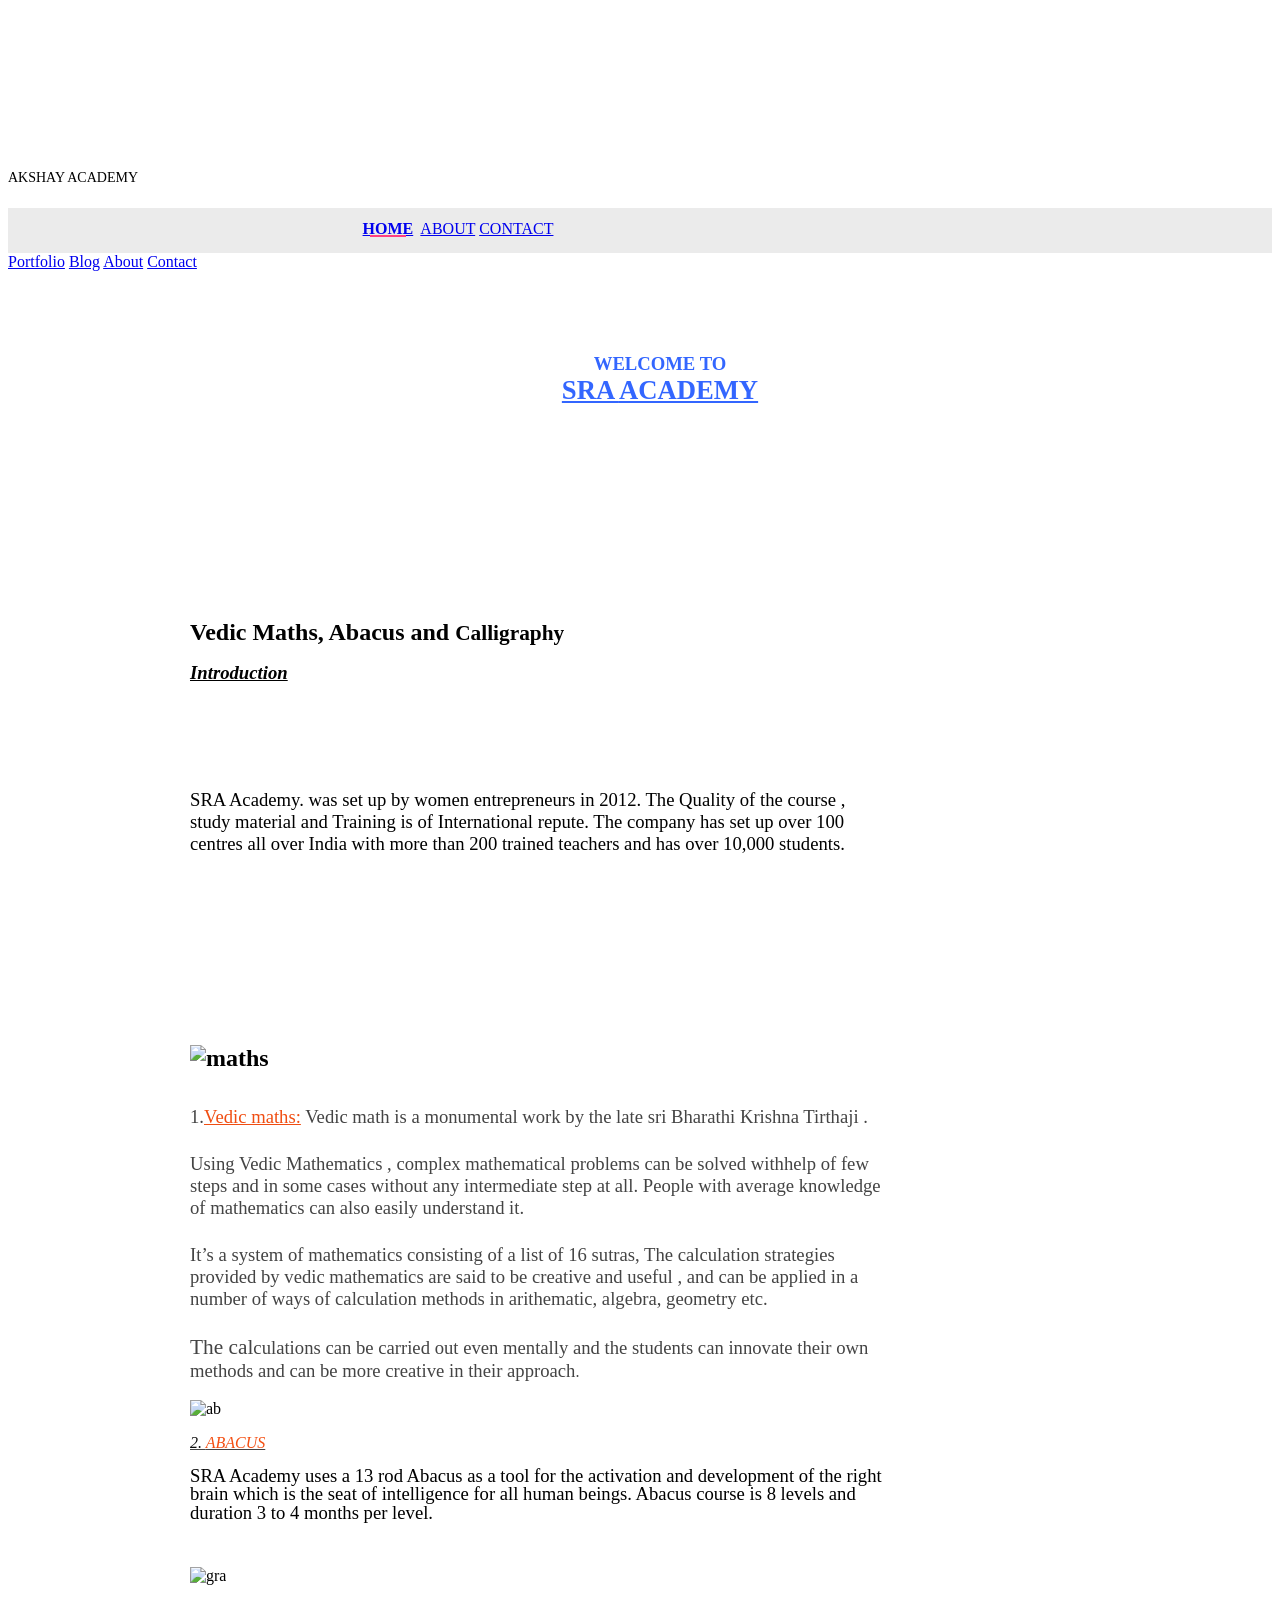
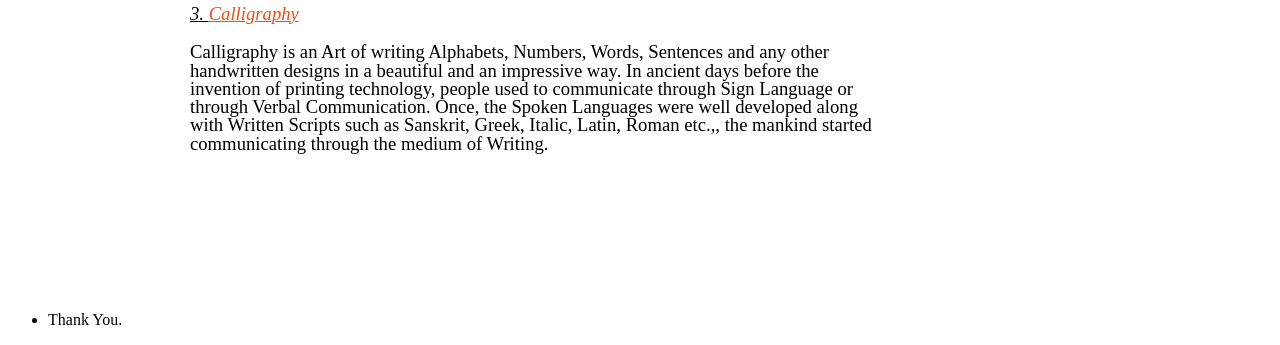
==== commit 8c80506f: "Update index.html" ====
--- a/index.html
+++ b/index.html
@@ -10,7 +10,7 @@
     <title>MDL-Static Website</title>
     <link rel="stylesheet" href="https://fonts.googleapis.com/css?family=Roboto:regular,bold,italic,thin,light,bolditalic,black,medium&amp;lang=en">
     <link rel="stylesheet" href="https://code.getmdl.io/1.3.0/material.grey-pink.min.css">
-    <link rel="stylesheet" href="styles.css">
+    <link type="text/css" rel="stylesheet" href="stylesheets/main.css" />
     <link rel="stylesheet" href="https://fonts.googleapis.com/icon?family=Material+Icons">
   </head>
   <body>
--- a/stylesheets/main.css
+++ b/stylesheets/main.css
@@ -0,0 +1,170 @@
+.portfolio-header {
+  position: relative;
+  background-image: url(images/header-bg.jpg);
+}
+
+.portfolio-header .mdl-layout__header-row {
+  padding: 0;
+  -webkit-justify-content: center;
+      -ms-flex-pack: center;
+          justify-content: center;
+}
+
+.mdl-layout__title {
+  font-size: 14px;
+  text-align: center;
+  font-weight: 300;
+}
+
+.is-compact .mdl-layout__title span {
+  display: none;
+}
+
+.portfolio-logo-row {
+  min-height: 200px;
+}
+
+.is-compact .portfolio-logo-row {
+  min-height: auto;
+}
+
+.portfolio-logo {
+  background: url(images/logo.png) 50% no-repeat;
+  background-size: cover;
+  height: 150px;
+  width: 150px;
+  margin: auto auto 10px;
+}
+
+.is-compact .portfolio-logo {
+  height: 50px;
+  width: 50px;
+  margin-top: 7px;
+}
+
+.portfolio-navigation-row {
+  background-color: rgba(0, 0, 0, 0.08);
+  text-transform: uppercase;
+  height: 45px;
+}
+
+.portfolio-navigation-row  .mdl-navigation {
+  text-align: center;
+  max-width: 900px;
+  width: 100%;
+}
+
+.portfolio-navigation-row .mdl-navigation__link {
+  -webkit-flex: 1;
+      -ms-flex: 1;
+          flex: 1;
+  line-height: 42px;
+}
+
+.portfolio-header .mdl-layout__drawer-button {
+    background-color: rgba(197, 197, 197, 0.44);
+}
+
+.portfolio-navigation-row .is-active {
+  position: relative;
+  font-weight: bold;
+}
+
+.portfolio-navigation-row .is-active:after {
+  content: "";
+  width: 70%;
+  height: 2px;
+  display: block;
+  position: absolute;
+  bottom: 0;
+  left: 0;
+  background-color: rgb(255,64,129);
+  left: 15%;
+}
+
+.portfolio-card .mdl-card__title {
+  padding-bottom: 0;
+}
+
+.portfolio-blog-card-full-bg {
+  background: url(images/example-blog03.jpg) center / cover;
+}
+
+.portfolio-blog-card-event-bg {
+  background: url(images/example-blog05.jpg) center / cover;
+}
+
+.portfolio-blog-card-strip-bg {
+  background: url(images/example-blog06.jpg) center / cover;
+}
+
+.portfolio-blog-card-compact .mdl-card__title {
+  padding-bottom: 0;
+}
+
+.portfolio-blog-card-bg > .mdl-card__actions {
+  height: 52px;
+  padding: 16px;
+  background: rgba(0, 0, 0, 0.2);
+}
+
+img.article-image {
+  width: 100%;
+  height: auto;
+}
+
+.portfolio-max-width {
+  max-width: 900px;
+  margin: auto;
+}
+
+.portfolio-copy {
+  max-width: 700px;
+}
+
+.no-padding {
+  padding: 0;
+}
+
+.no-left-padding{
+  padding-left: 0;
+}
+
+.no-bottom-padding {
+  padding-bottom: 0;
+}
+
+.padding-top {
+  padding: 10px 0 0;
+}
+
+.portfolio-share-btn {
+  position: relative;
+  float: right;
+  top: -4px;
+}
+
+.demo-card-event > .mdl-card__actions {
+    -webkit-align-items: center;
+        -ms-flex-align: center;
+            align-items: center;
+    box-sizing: border-box;
+    display: -webkit-flex;
+    display: -ms-flexbox;
+    display: flex;
+}
+
+.portfolio-contact .mdl-textfield {
+  width: 100%;
+}
+
+.portfolio-contact form {
+  max-width: 550px;
+  margin: auto;
+}
+
+footer {
+  background-image: url(images/footer-background.png);
+  background-size: cover;
+}
+
